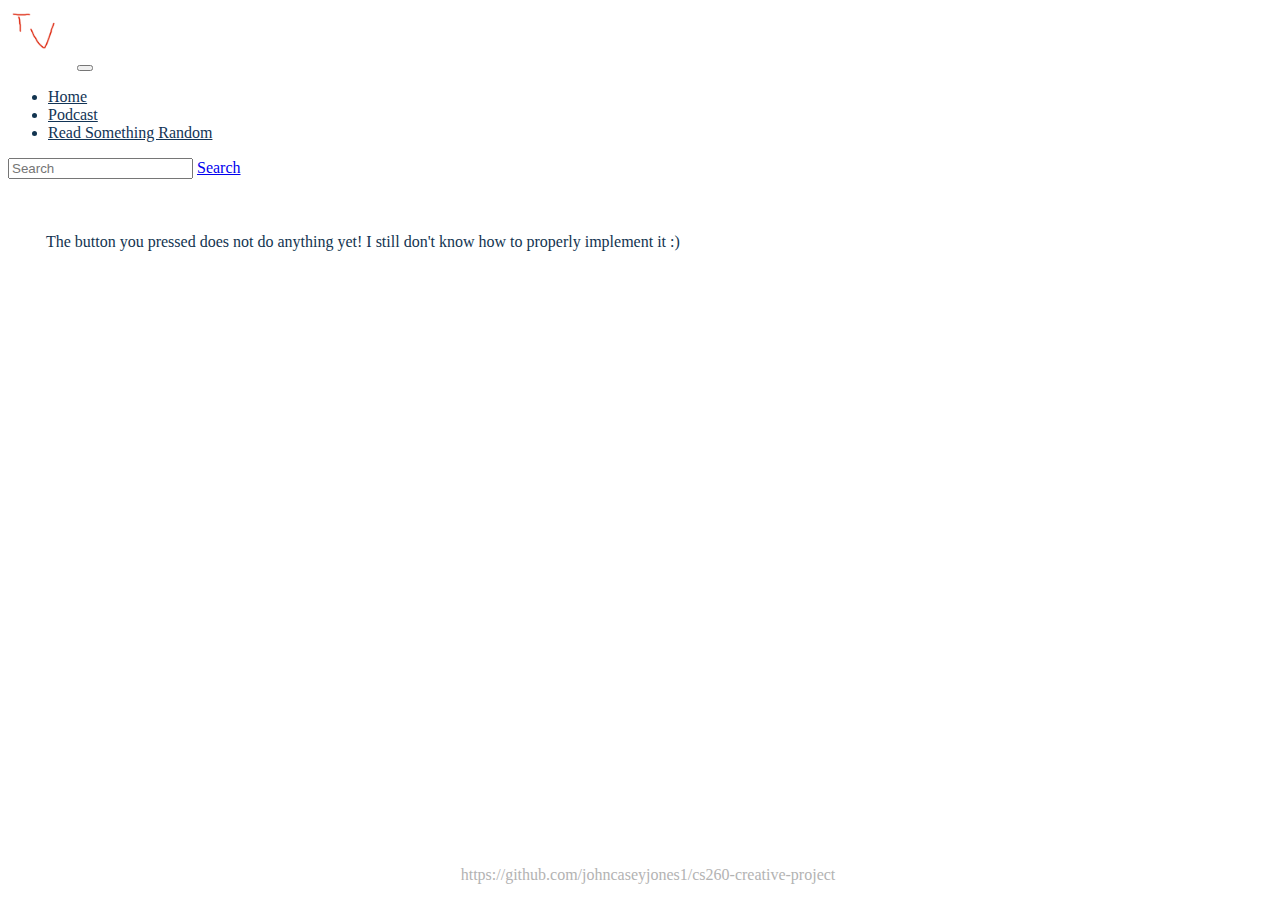
==== buttonredirect.html @ 07f0fda3 "26" ====
<!DOCTYPE html>
<html>

<head>
  <meta charset="utf-8">
  <meta name="viewport" content="width=device-width, initial-scale=1, shrink-to-fit=no">
	<link rel="stylesheet" href="https://stackpath.bootstrapcdn.com/bootstrap/4.1.3/css/bootstrap.min.css" integrity="sha384-MCw98/SFnGE8fJT3GXwEOngsV7Zt27NXFoaoApmYm81iuXoPkFOJwJ8ERdknLPMO" crossorigin="anonymous">
	<link rel="stylesheet" href="/css/styles.css" />
	<title>Tech Vaccine</title>
</head>

<body>
	<nav class="navbar sticky-top navbar-expand-lg navbarstyle">
    <a class="navbar-brand navbar-left" href="#"><a href="index.html" class="navbar-left"><img src="/images/icons/temp_logo.png"></a></a>
    <button class="navbar-toggler" type="button" data-toggle="collapse" data-target="#navbarNav" aria-controls="navbarNav" aria-expanded="false" aria-label="Toggle navigation">
      <span class="navbar-toggler-icon"></span>
    </button>
    <div class="collapse navbar-collapse pull-right" id="navbarNav">
      <ul class="navbar-nav">
        <li clas="nav-item">
          <a class="nav-link" href="/index.html">Home</a>
        </li>
        <li class="nav-item">
          <a class="nav-link" href="/pages/podcast.html">Podcast</a>
        </li>
        <li class="nav-item">
          <a class="nav-link" href="/pages/articles/random/we_should_go_to_mars.html">Read Something Random</a>
        </li>
      </ul>
      <form class="form-inline pull-right">
        <input class="form-control mr-sm-2" type="search" placeholder="Search" aria-label="Search">
        <a class="btn btn-primary my-2 my-sm-0" href="buttonredirect.html" role="button">Search</a>
      </form>
    </div>
  </nav>

  <div id="content">
    <p>The button you pressed does not do anything yet! I still don't know how to properly implement it :)</p>
  </div>

  <div id="footer">
    <p>https://github.com/johncaseyjones1/cs260-creative-project</p>
  </div>
	<script src="https://code.jquery.com/jquery-3.3.1.slim.min.js" integrity="sha384-q8i/X+965DzO0rT7abK41JStQIAqVgRVzpbzo5smXKp4YfRvH+8abtTE1Pi6jizo" crossorigin="anonymous"></script>
	<script src="https://cdnjs.cloudflare.com/ajax/libs/popper.js/1.14.3/umd/popper.min.js" integrity="sha384-ZMP7rVo3mIykV+2+9J3UJ46jBk0WLaUAdn689aCwoqbBJiSnjAK/l8WvCWPIPm49" crossorigin="anonymous"></script>
	<script src="https://stackpath.bootstrapcdn.com/bootstrap/4.1.3/js/bootstrap.min.js" integrity="sha384-ChfqqxuZUCnJSK3+MXmPNIyE6ZbWh2IMqE241rYiqJxyMiZ6OW/JmZQ5stwEULTy" crossorigin="anonymous"></script>
</body>

</html>
---- css/styles.css ----
body {
  color: #123450;
  background-color: #FFFFFF;
}

#content {
  padding: 3%;
}

.navbarstyle {
  background-color: #FFFFFF;
}

.navbarstyle .active .nav-link {
  color:#8F1D2C;
}
.navbarstyle .nav-link {
  color: #123456;
}

nav a img {
  height: 50px;
  padding-bottom:10px;
  padding-right:15px;
}

nav h1 {
  color:#1B1A28;
}

nav form button {
  color:#123456;
}

#navbarNav {
  right:0px;
}

#footer {
  width: 100%;
  bottom: 0;
  position: fixed;
  background-color: #FFFFFF;
  text-align: center;
  color:#B3B3B3;
  padding-top: 10px;
}
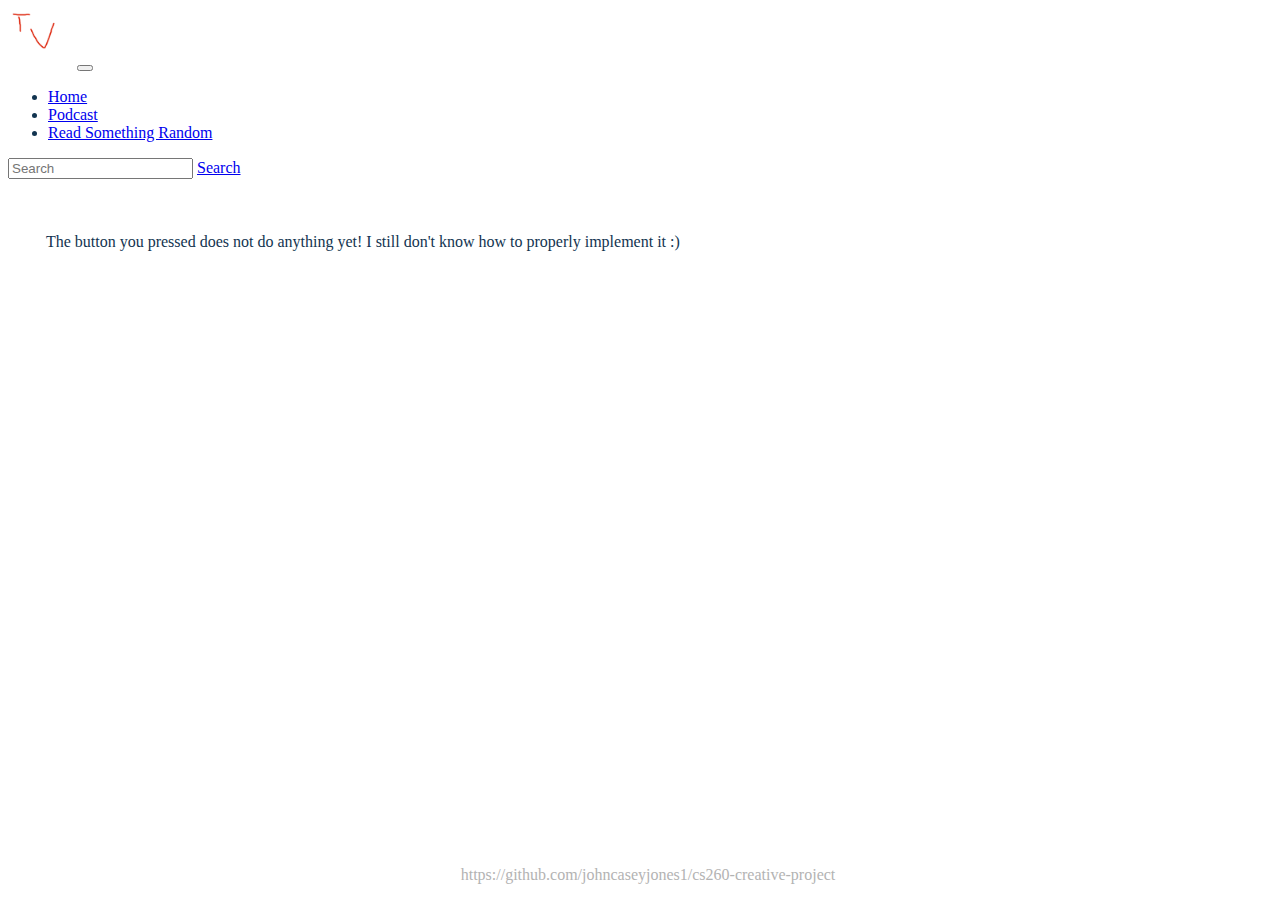
==== commit cec92ea3: "28" ====
--- a/buttonredirect.html
+++ b/buttonredirect.html
@@ -4,13 +4,14 @@
 <head>
   <meta charset="utf-8">
   <meta name="viewport" content="width=device-width, initial-scale=1, shrink-to-fit=no">
+  <link rel="icon" href="/images/icons/temp_logo.png"/>
 	<link rel="stylesheet" href="https://stackpath.bootstrapcdn.com/bootstrap/4.1.3/css/bootstrap.min.css" integrity="sha384-MCw98/SFnGE8fJT3GXwEOngsV7Zt27NXFoaoApmYm81iuXoPkFOJwJ8ERdknLPMO" crossorigin="anonymous">
 	<link rel="stylesheet" href="/css/styles.css" />
 	<title>Tech Vaccine</title>
 </head>
 
 <body>
-	<nav class="navbar sticky-top navbar-expand-lg navbarstyle">
+  <nav class="navbar sticky-top navbar-expand-lg navbar-light">
     <a class="navbar-brand navbar-left" href="#"><a href="index.html" class="navbar-left"><img src="/images/icons/temp_logo.png"></a></a>
     <button class="navbar-toggler" type="button" data-toggle="collapse" data-target="#navbarNav" aria-controls="navbarNav" aria-expanded="false" aria-label="Toggle navigation">
       <span class="navbar-toggler-icon"></span>
--- a/css/styles.css
+++ b/css/styles.css
@@ -7,9 +7,24 @@
   padding: 3%;
 }
 
-.navbarstyle {
+.navbar-light {
   background-color: #FFFFFF;
 }
+
+/*.navbar-toggler {
+  border-color: #123456;
+
+}
+
+.navbar-toggler:active {
+  border-color: #8F1D2C;
+  background-color: #8F1D2C;
+}
+
+.navbar-toggler:hover {
+  border-color: #8F1D2C;
+  background-color: #8F1D2C;
+}*/
 
 .navbarstyle .active .nav-link {
   color:#8F1D2C;
@@ -28,8 +43,8 @@
   color:#1B1A28;
 }
 
-nav form button {
-  color:#123456;
+nav button {
+  button-default-color:#123456;
 }
 
 #navbarNav {
